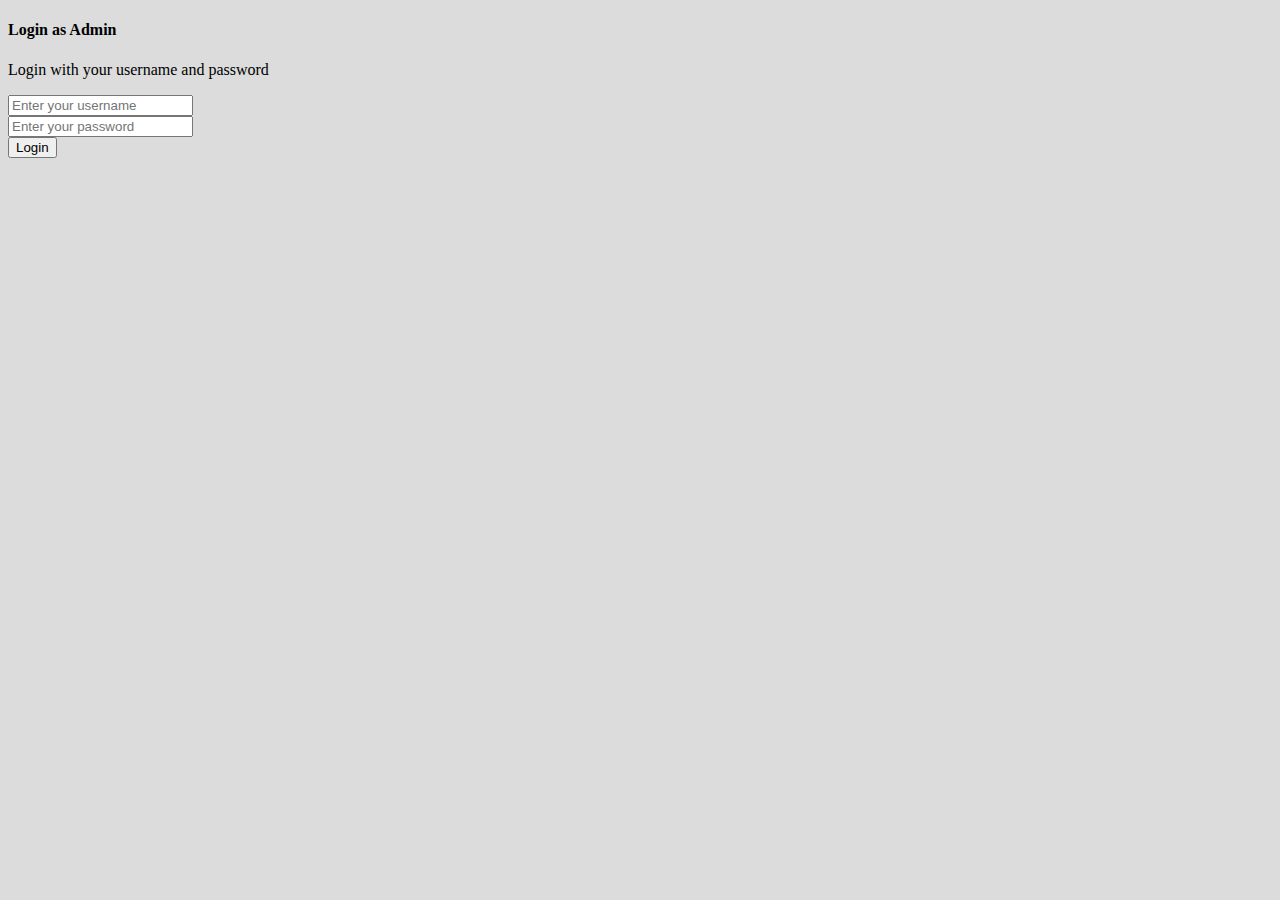
==== index.html @ 40b9bede "Login page design completed" ====
<!doctype html>
<html lang="en">
  <head>
    <!-- Required meta tags -->
    <meta charset="utf-8">
    <meta name="viewport" content="width=device-width, initial-scale=1">

    <!-- Bootstrap CSS -->
    <link href="https://cdn.jsdelivr.net/npm/bootstrap@5.0.2/dist/css/bootstrap.min.css" rel="stylesheet" integrity="sha384-EVSTQN3/azprG1Anm3QDgpJLIm9Nao0Yz1ztcQTwFspd3yD65VohhpuuCOmLASjC" crossorigin="anonymous">
    <link rel="stylesheet" href="css/style.css">
    <title>Login</title>
  </head>
  <body>
    
    <div class="container">
        <div class="row justify-content-center mt-5">
            <div class="col-lg-4 col-md-4">
                <div class="card"><!--card start-->
                    <div class="card-body">
                        <h4 class="card-title text-center">Login as Admin</h4>
                        <p class="card-text small text-muted text-center">Login with your username and password</p>
                        <form><!--form start-->
                            <div class="mb-3">
                                <input type="text" name="username" placeholder="Enter your username" class="form-control" id="userrname" required>
                            </div>
                            <div class="mb-3">
                                <input type="password" name="password" id="password" class="form-control" placeholder="Enter your password" required>
                            </div>
                            <div class="mb-3 d-grid">
                                <input type="submit" class="btn btn-success" value="Login" id="submit">
                            </div>
                        </form><!--form end-->
                    </div>
                </div><!--card end-->
            </div>
        </div>
    </div>
    <!-- Optional JavaScript; choose one of the two! -->

    <!-- Option 1: Bootstrap Bundle with Popper -->
    <script src="https://cdn.jsdelivr.net/npm/bootstrap@5.0.2/dist/js/bootstrap.bundle.min.js" integrity="sha384-MrcW6ZMFYlzcLA8Nl+NtUVF0sA7MsXsP1UyJoMp4YLEuNSfAP+JcXn/tWtIaxVXM" crossorigin="anonymous"></script>

    <!-- Option 2: Separate Popper and Bootstrap JS -->
    <!--
    <script src="https://cdn.jsdelivr.net/npm/@popperjs/core@2.9.2/dist/umd/popper.min.js" integrity="sha384-IQsoLXl5PILFhosVNubq5LC7Qb9DXgDA9i+tQ8Zj3iwWAwPtgFTxbJ8NT4GN1R8p" crossorigin="anonymous"></script>
    <script src="https://cdn.jsdelivr.net/npm/bootstrap@5.0.2/dist/js/bootstrap.min.js" integrity="sha384-cVKIPhGWiC2Al4u+LWgxfKTRIcfu0JTxR+EQDz/bgldoEyl4H0zUF0QKbrJ0EcQF" crossorigin="anonymous"></script>
    -->
  </body>
</html>
---- css/style.css ----
body{
    background-color: gainsboro;
}
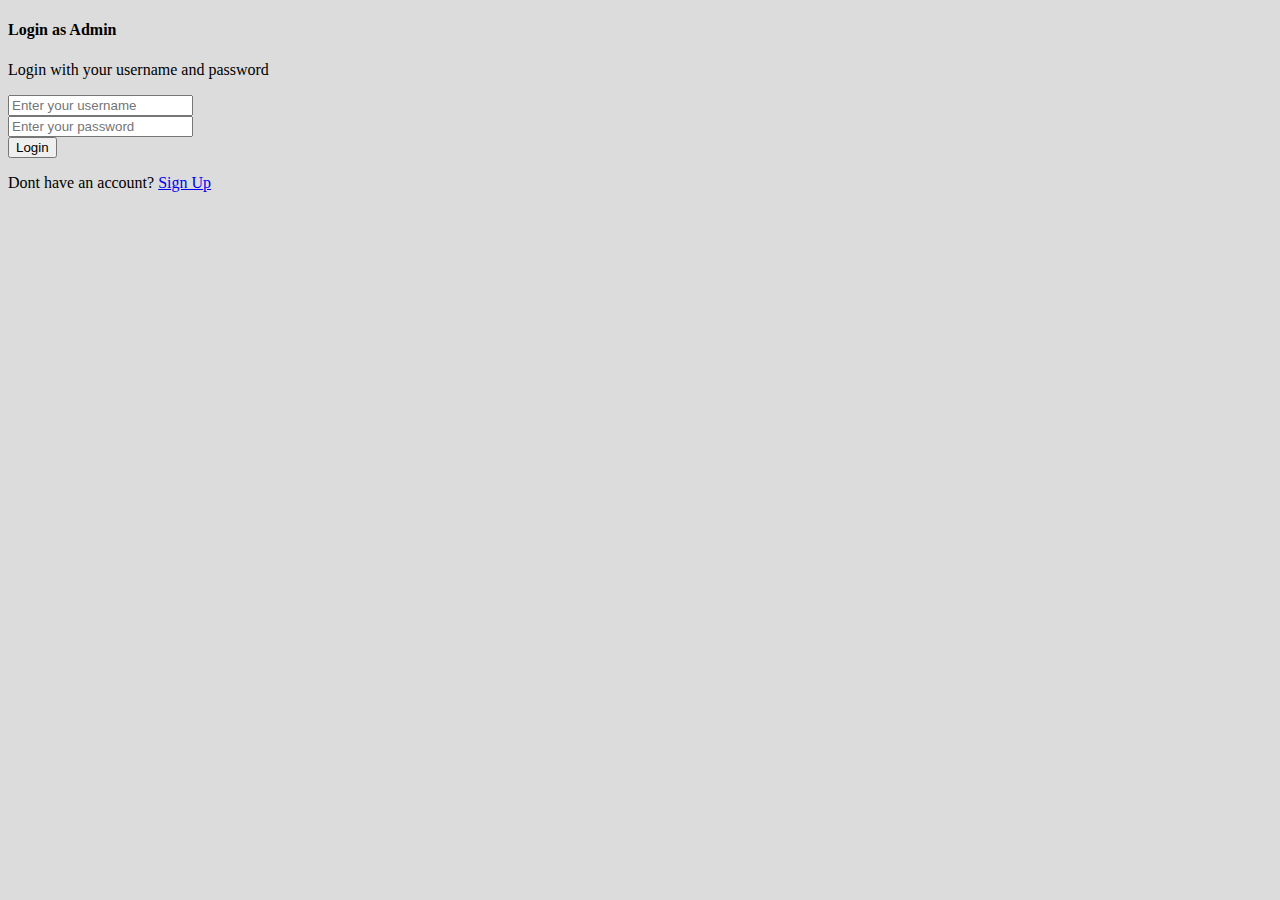
==== commit f66c0784: "Added navbar on dashboard page" ====
--- a/index.html
+++ b/index.html
@@ -19,7 +19,7 @@
                     <div class="card-body">
                         <h4 class="card-title text-center">Login as Admin</h4>
                         <p class="card-text small text-muted text-center">Login with your username and password</p>
-                        <form><!--form start-->
+                        <form action="dashboard.html" method="post"><!--form start-->
                             <div class="mb-3">
                                 <input type="text" name="username" placeholder="Enter your username" class="form-control" id="userrname" required>
                             </div>
@@ -30,6 +30,7 @@
                                 <input type="submit" class="btn btn-success" value="Login" id="submit">
                             </div>
                         </form><!--form end-->
+                        <p>Dont have an account? <a href="register.html">Sign Up</a></p>
                     </div>
                 </div><!--card end-->
             </div>
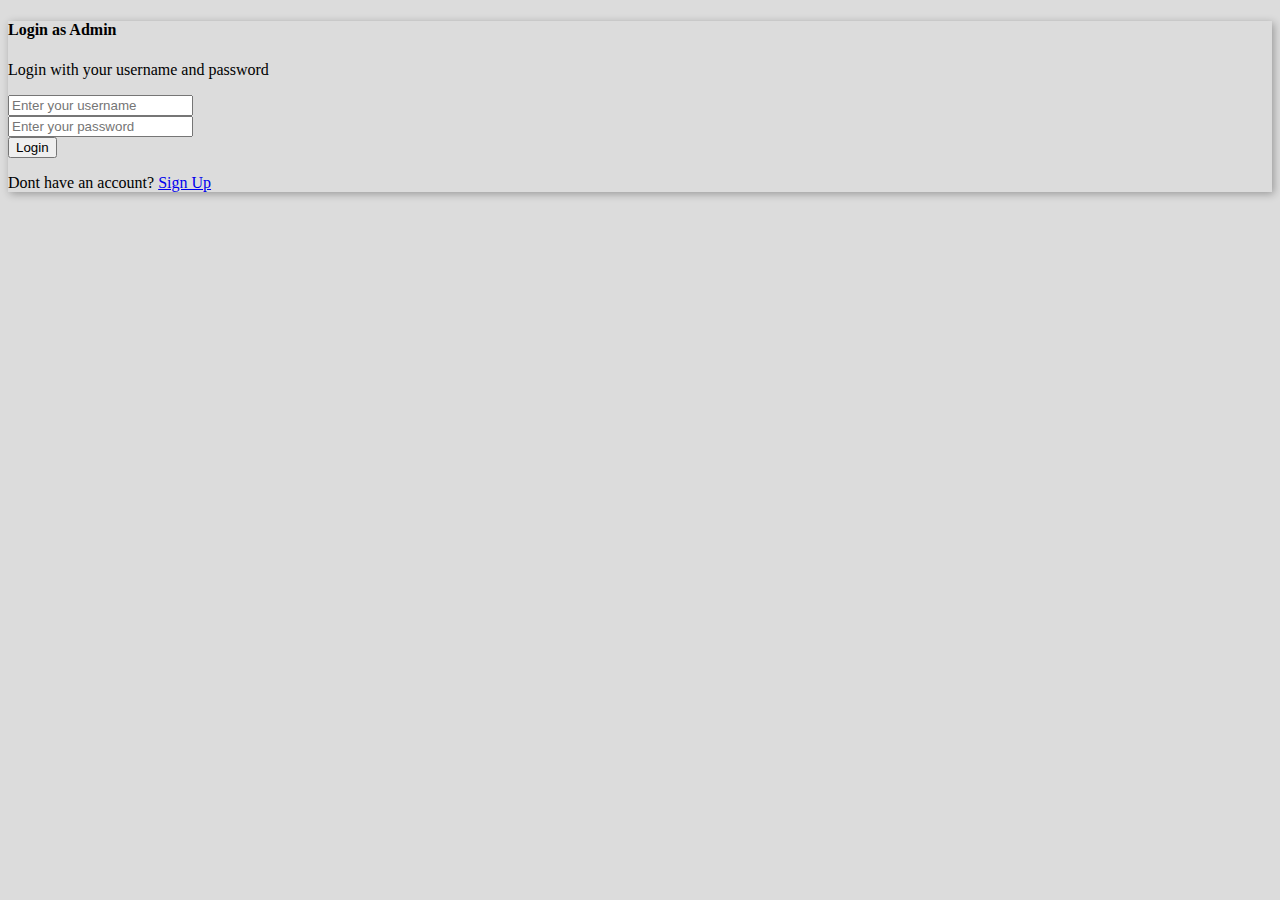
==== commit 8022dfdf: "Adding box shadow style to login page and register page" ====
--- a/index.html
+++ b/index.html
@@ -15,7 +15,7 @@
     <div class="container">
         <div class="row justify-content-center mt-5">
             <div class="col-lg-4 col-md-4">
-                <div class="card"><!--card start-->
+                <div class="card box"><!--card start-->
                     <div class="card-body">
                         <h4 class="card-title text-center">Login as Admin</h4>
                         <p class="card-text small text-muted text-center">Login with your username and password</p>
--- a/css/style.css
+++ b/css/style.css
@@ -1,3 +1,6 @@
 body{
     background-color: gainsboro;
+}
+.box{
+    box-shadow: 2px 2px 8px rgba(0, 0, 0, 0.3);
 }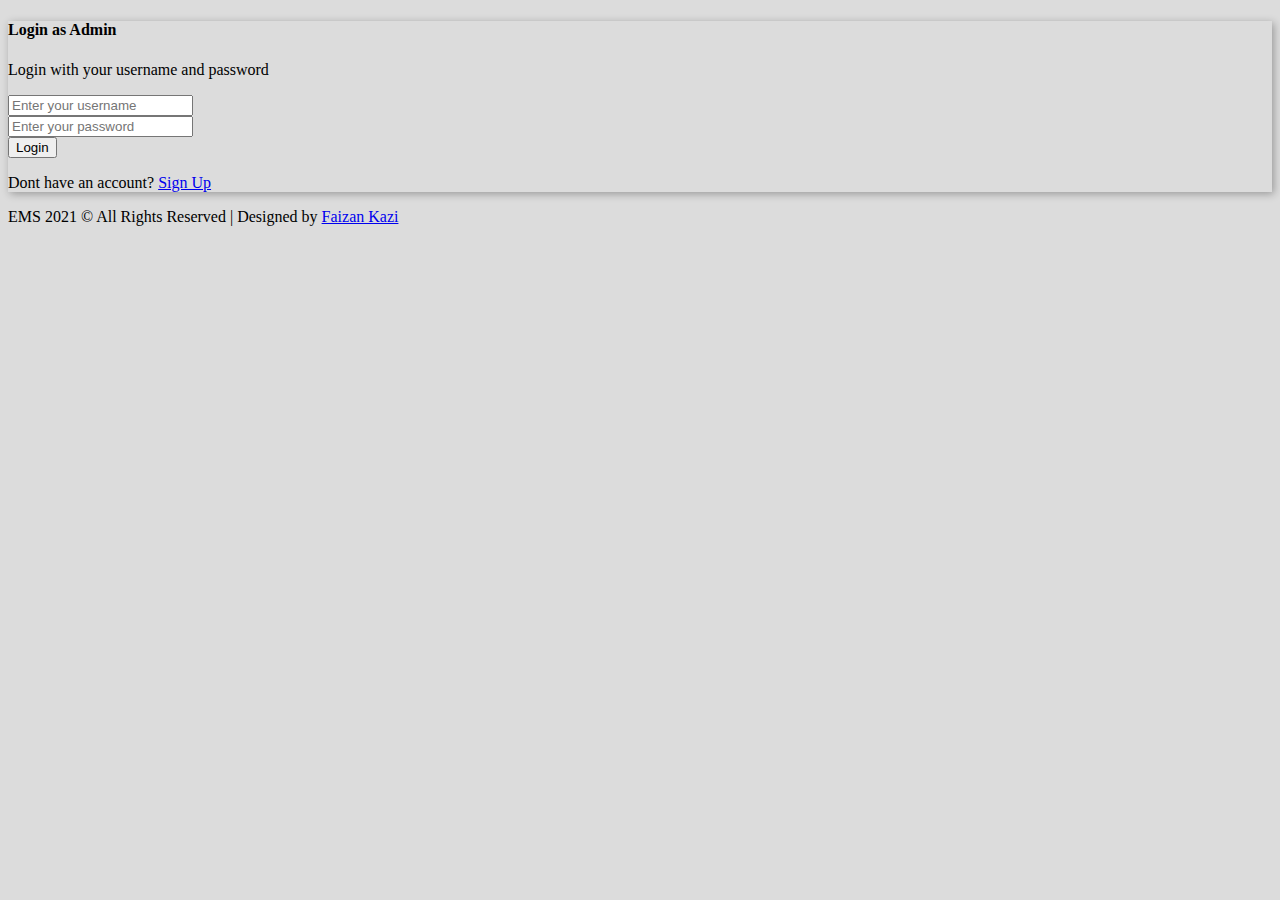
==== commit e250dd0d: "Footer updated with Accountability and copyrights" ====
--- a/index.html
+++ b/index.html
@@ -36,6 +36,14 @@
             </div>
         </div>
     </div>
+
+    <!--footer start-->
+    <footer class="footer fixed-bottom py-2 bg-dark">
+        <div class="container-fluid">
+          <p class="text-center text-light">EMS 2021 &copy; All Rights Reserved | Designed by <a href="mailto:faizanwebdev@gmail.com">Faizan Kazi</a></p>
+        </div>
+      </footer>
+      <!--footer end-->
     <!-- Optional JavaScript; choose one of the two! -->
 
     <!-- Option 1: Bootstrap Bundle with Popper -->
